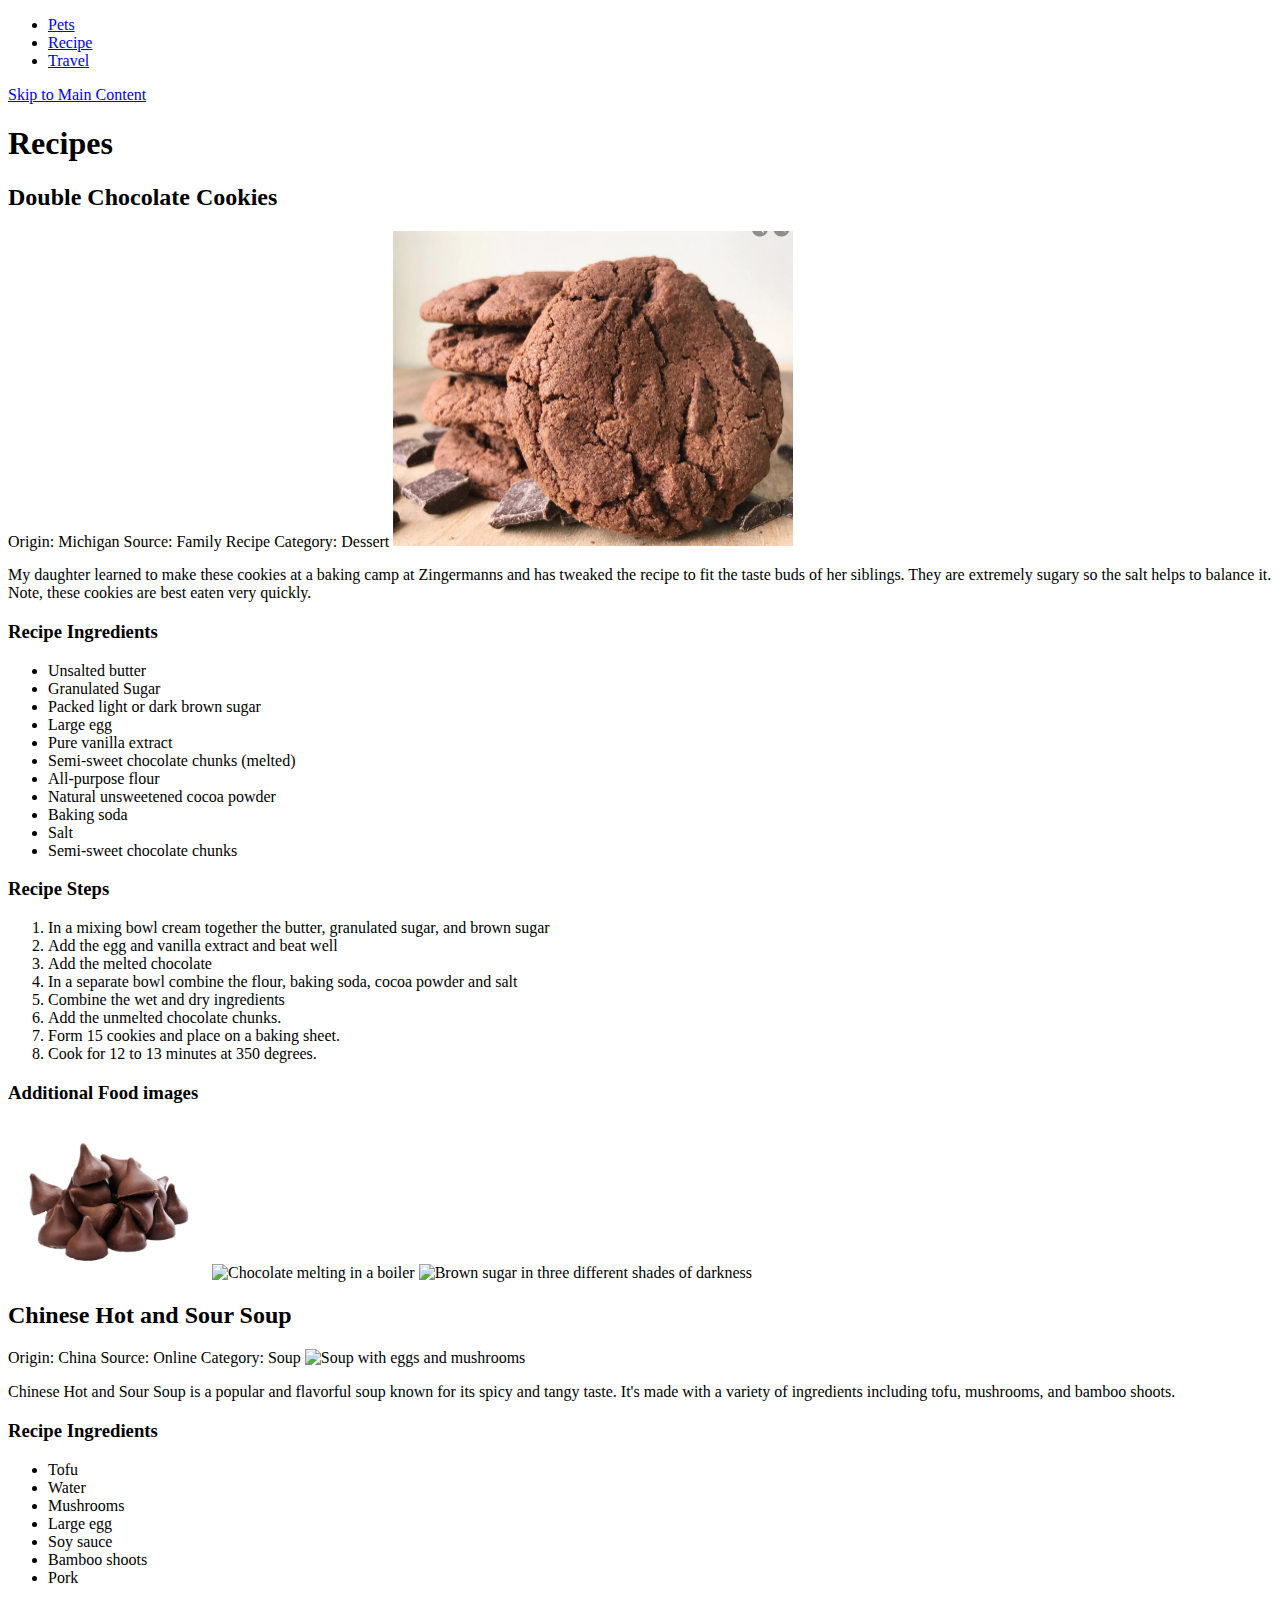
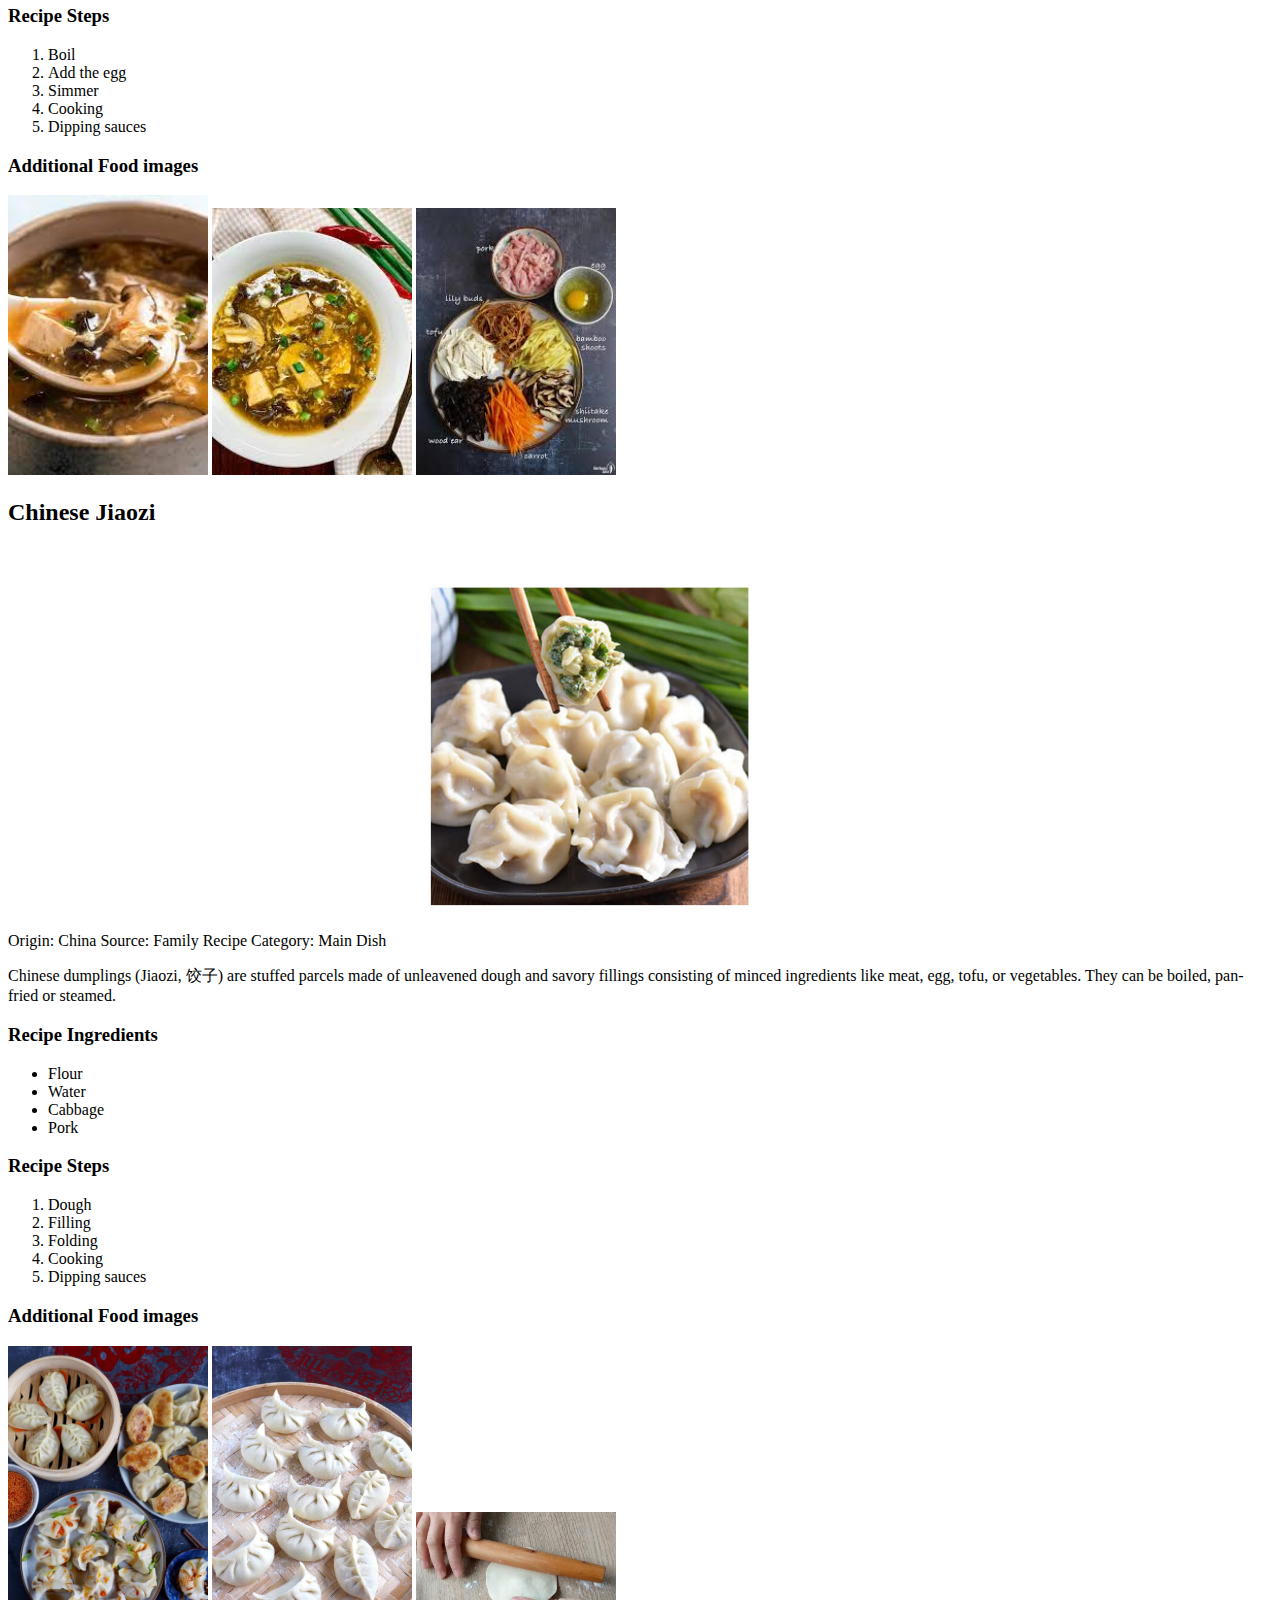
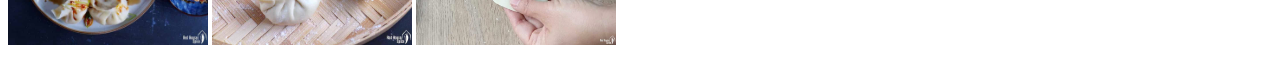
==== recipes.html @ 4201bd1a "Add files via upload" ====
<!DOCTYPE html>
<html lang="en">
<head>
    <meta charset="UTF-8">
    <meta name="viewport" content="width=device-width, initial-scale=1.0">
    <title>Recipes</title>
</head>
<body>
    <header>
        <nav>
            <ul>
                <li><a href = "index.html">Pets</a></li>
                <li><a href = "recipes.html">Recipe</a></li>
                <li><a href = "travel.html">Travel</a></li>
            </ul>
        </nav>
    </header>
    <a href = "#main" class="skip-to-main-content-link">Skip to Main Content</a>

   
    <main id="main">
    <h1>Recipes</h1>
    <div>
        <h2>Double Chocolate Cookies</h2>
        <span>Origin: Michigan</span>
        <span>Source: Family Recipe</span>
        <span>Category: Dessert</span>

        <img src="images/double_chocolate_cookies.png" width = "400" alt="">
        <p>My daughter learned to make these cookies at a baking camp at Zingermanns and has tweaked the recipe to fit the taste buds of her siblings.  They are extremely sugary so the salt helps to balance it.  Note, these cookies are best eaten very quickly.</p>
        <h3>Recipe Ingredients</h3>
        <ul>
            <li>Unsalted butter</li>
            <li>Granulated Sugar</li>
            <li>Packed light or dark brown sugar</li>
            <li>Large egg</li>
            <li>Pure vanilla extract</li>
            <li>Semi-sweet chocolate chunks (melted)</li>
            <li>All-purpose flour</li>
            <li>Natural unsweetened cocoa powder</li>
            <li>Baking soda</li>
            <li>Salt</li>
            <li>Semi-sweet chocolate chunks</li>
        </ul>

        <h3>Recipe Steps</h3> 
        <ol>
            <li>In a mixing bowl cream together the butter, granulated sugar, and brown sugar</li>
            <li>Add the egg and vanilla extract and beat well</li>
            <li>Add the melted chocolate</li>
            <li>In a separate bowl combine the flour, baking soda, cocoa powder and salt</li>
            <li>Combine the wet and dry ingredients</li>
            <li>Add the unmelted chocolate chunks.</li> 
            <li>Form 15 cookies and place on a baking sheet.</li>
            <li>Cook for 12 to 13 minutes at 350 degrees.</li>
        </ol>

        <h3>Additional Food images</h3>
        <img src="images/double_chocolate_chips.png" width = "200" alt="A small pile of chocolate chips">
        <img src="https://images.immediate.co.uk/production/volatile/sites/30/2020/08/chocolate-d9ba778.jpg?quality=90&webp=true&resize=600,545" width = "200" alt="Chocolate melting in a boiler">
        <img src="https://upload.wikimedia.org/wikipedia/commons/8/82/Brown_sugar_examples.JPG" width = "200" alt="Brown sugar in three different shades of darkness">

        <!-- Colleen van Lent -->

    </div>
    <div>

        <h2>Chinese Hot and Sour Soup</h2>
        <span>Origin: China</span>
        <span>Source: Online</span>
        <span>Category: Soup</span>

        <img src="https://picx.zhimg.com/70/v2-4d7b1db4d81f593335b1cd0dd321dee4_1440w.avis?source=172ae18b&biz_tag=Post" width = "400" alt="Soup with eggs and mushrooms">
        <p>Chinese Hot and Sour Soup is a popular and flavorful soup known for its spicy and tangy taste. It's made with a variety of ingredients including tofu, mushrooms, and bamboo shoots.</p>
        <h3>Recipe Ingredients</h3>
        <ul>
            <li>Tofu</li>
            <li>Water</li>
            <li>Mushrooms</li>
            <li>Large egg</li>
            <li>Soy sauce</li>
            <li>Bamboo shoots</li>
            <li>Pork</li>
        </ul>

        <h3>Recipe Steps</h3> 
        <ol>
            <li>Boil</li>
            <li>Add the egg</li>
            <li>Simmer</li>
            <li>Cooking</li>
            <li>Dipping sauces</li>
        </ol>

        <h3>Additional Food images</h3>
        <img src="images/ChineseHotandSourSoup2.jpg" width = "200" alt="A scope of soup with tofu">
        <img src="images/ChineseHotandSourSoup3.jpg" width = "200" alt="Close up picture of Hot and Sour Soup">
        <img src="images/ChineseHotandSourSoup4.jpg" width = "200" alt="Hot and Sour Soup's ingredients">

    </div>
    <div>
        <h2>Chinese Jiaozi</h2>
        <span>Origin: China</span>
        <span>Source: Family Recipe</span>
        <span>Category: Main Dish</span>

        <img src="images/jiaozi.jpeg" width = "400" alt="Soup with eggs and mushrooms">
        <p>Chinese dumplings (Jiaozi, 饺子) are stuffed parcels made of unleavened dough and savory fillings consisting of minced ingredients like meat, egg, tofu, or vegetables. They can be boiled, pan-fried or steamed.</p>
        <h3>Recipe Ingredients</h3>
        <ul>
            <li>Flour</li>
            <li>Water</li>
            <li>Cabbage</li>
            <li>Pork</li>
        </ul>

        <h3>Recipe Steps</h3> 
        <ol>
            <li>Dough</li>
            <li>Filling</li>
            <li>Folding</li>
            <li>Cooking</li>
            <li>Dipping sauces</li>
        </ol>

        <h3>Additional Food images</h3>
        <img src="images/jiaozi2.jpeg" width = "200" alt="Jiaozi in different ways of cooking">
        <img src="images/jiaozi3.jpeg" width = "200" alt="Freshly made Jiaozi">
        <img src="images/jiaozi4.jpeg" width = "200" alt="In the process of making Jiaozi">

    </div>
    </main>
</body>
</html>
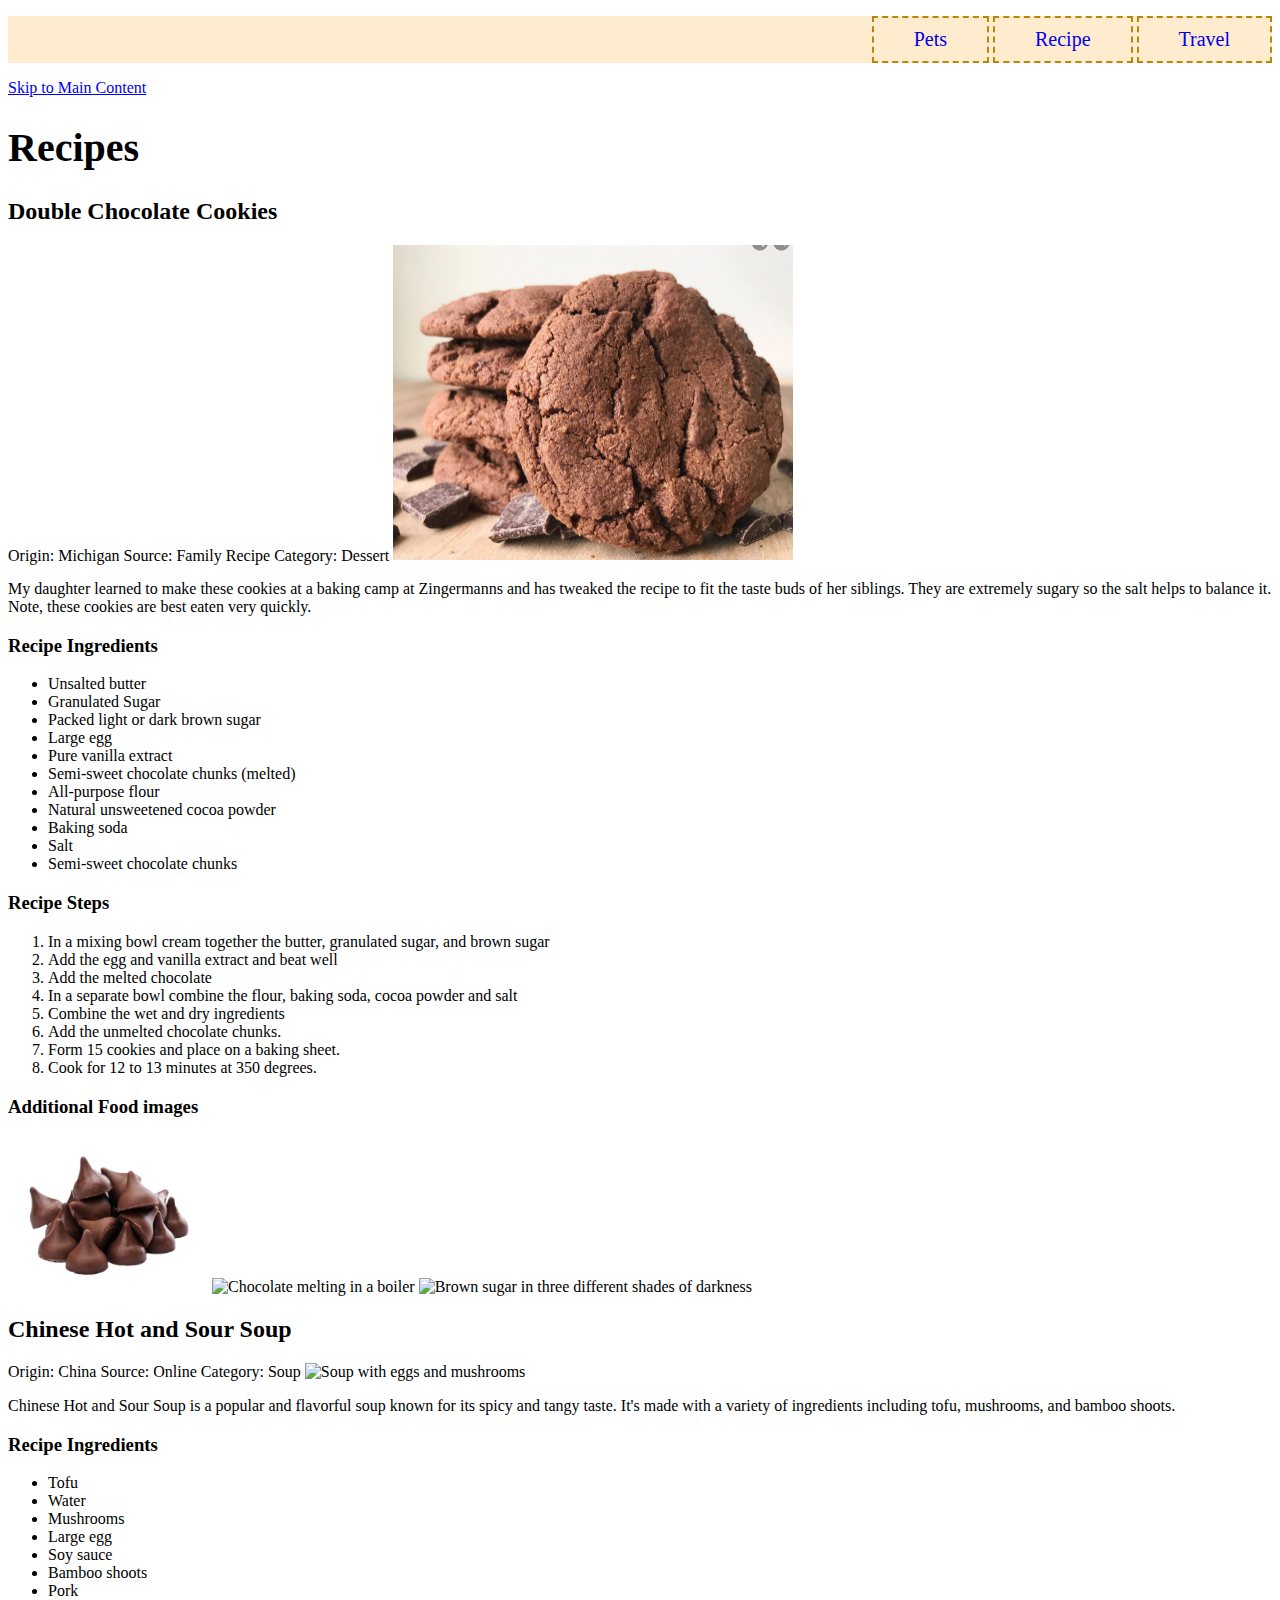
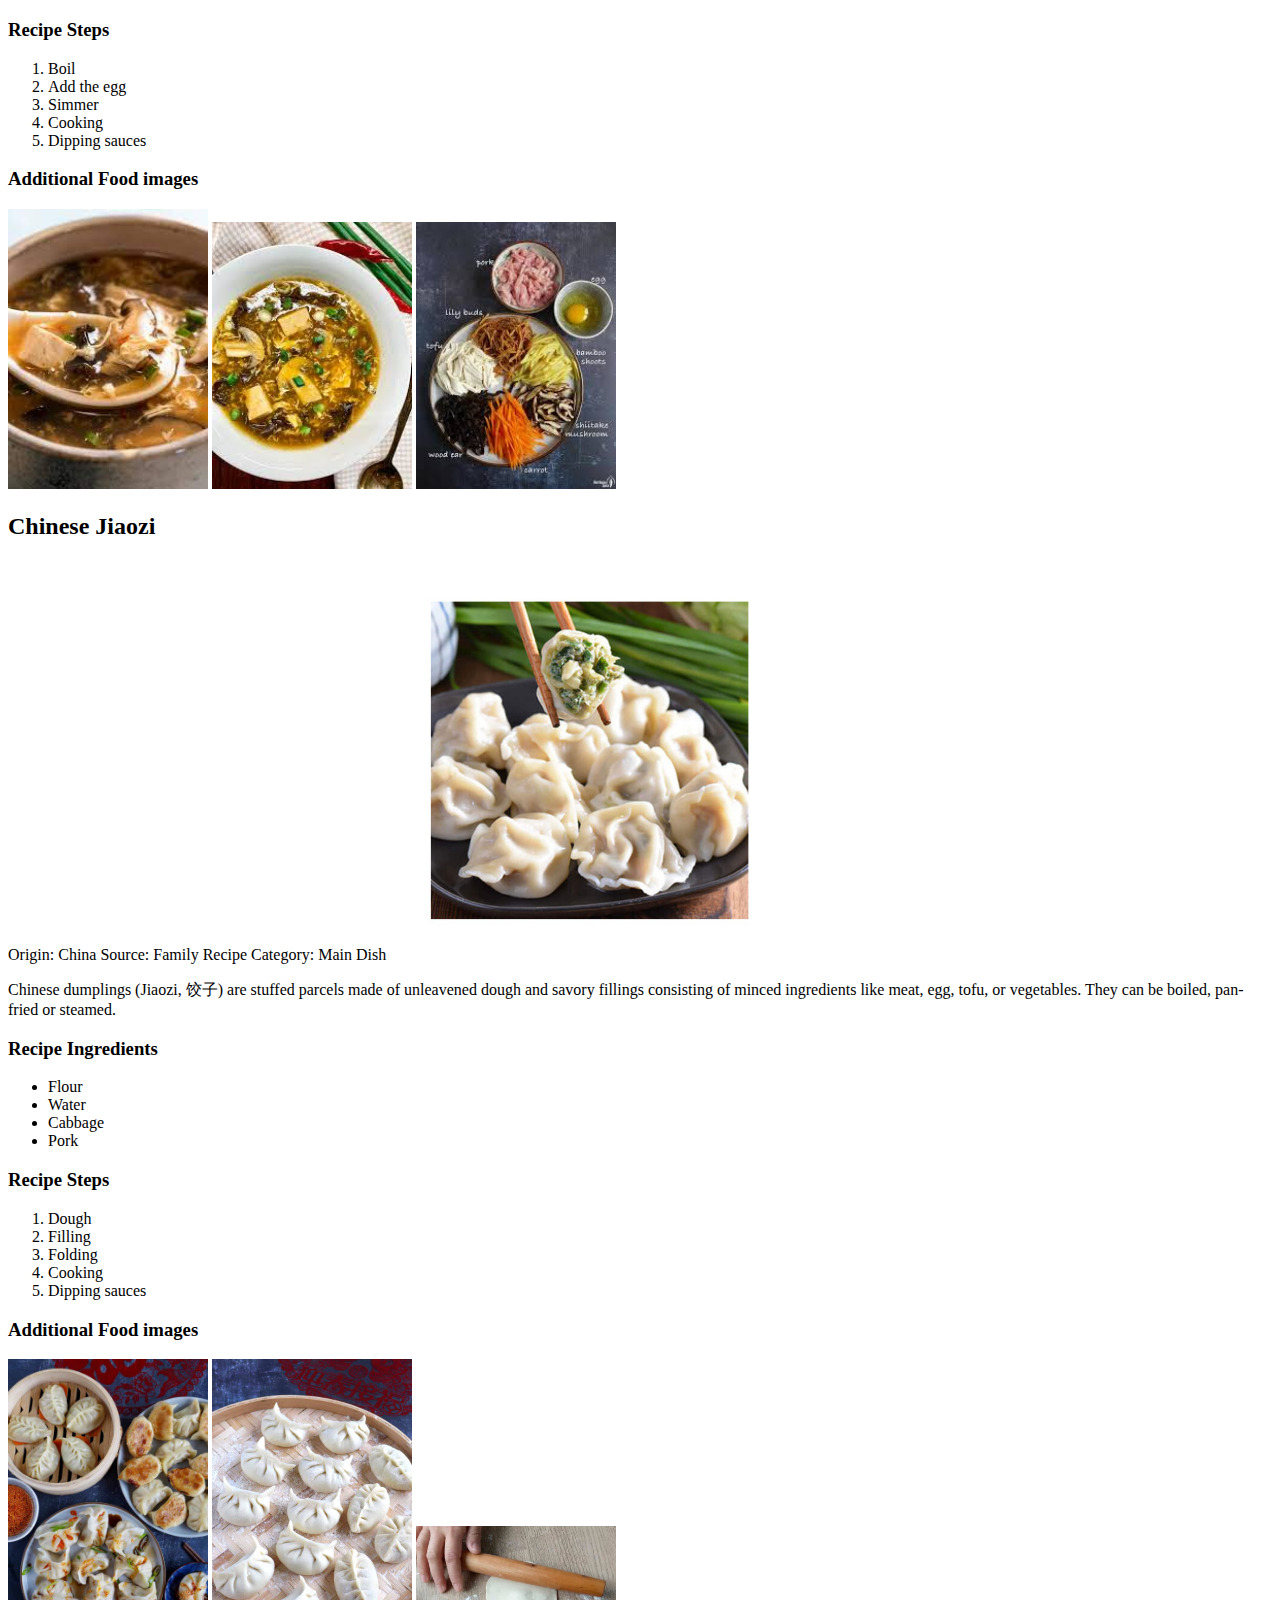
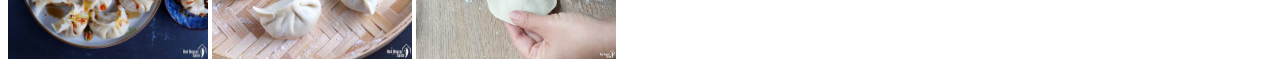
==== commit d859fe7a: "Add files via upload" ====
--- a/recipes.html
+++ b/recipes.html
@@ -3,6 +3,7 @@
 <head>
     <meta charset="UTF-8">
     <meta name="viewport" content="width=device-width, initial-scale=1.0">
+    <link rel="stylesheet" type="text/css" href="css/style.css">
     <title>Recipes</title>
 </head>
 <body>
--- a/css/style.css
+++ b/css/style.css
@@ -0,0 +1,42 @@
+h1{
+  font-size: 40px;
+  text-transform: capitalize;
+  text-decoration: dotted;
+}
+
+nav ul li:hover, nav ul li:focus{
+    text-decoration: wavy;
+    background-color: darkgray;
+  }
+
+nav ul li a{
+  font-size: 20px;
+  text-decoration: wavy;
+}
+
+/* nav ul li:visited{
+  background-color: blue;
+} */
+
+nav{
+    background-color:blanchedalmond;
+    text-align: right;
+}
+
+nav ul li{
+  list-style-type: none;
+  /* float: left; */
+  padding: 10px 40px 10px 40px;
+  display: inline-block;
+  border: 2px dashed darkgoldenrod;
+}
+
+a{
+  position: relative;
+}
+
+#main .div{
+  display: grid;
+  grid-template-columns: 1fr 1fr;
+  border: 2px solid black;
+}
